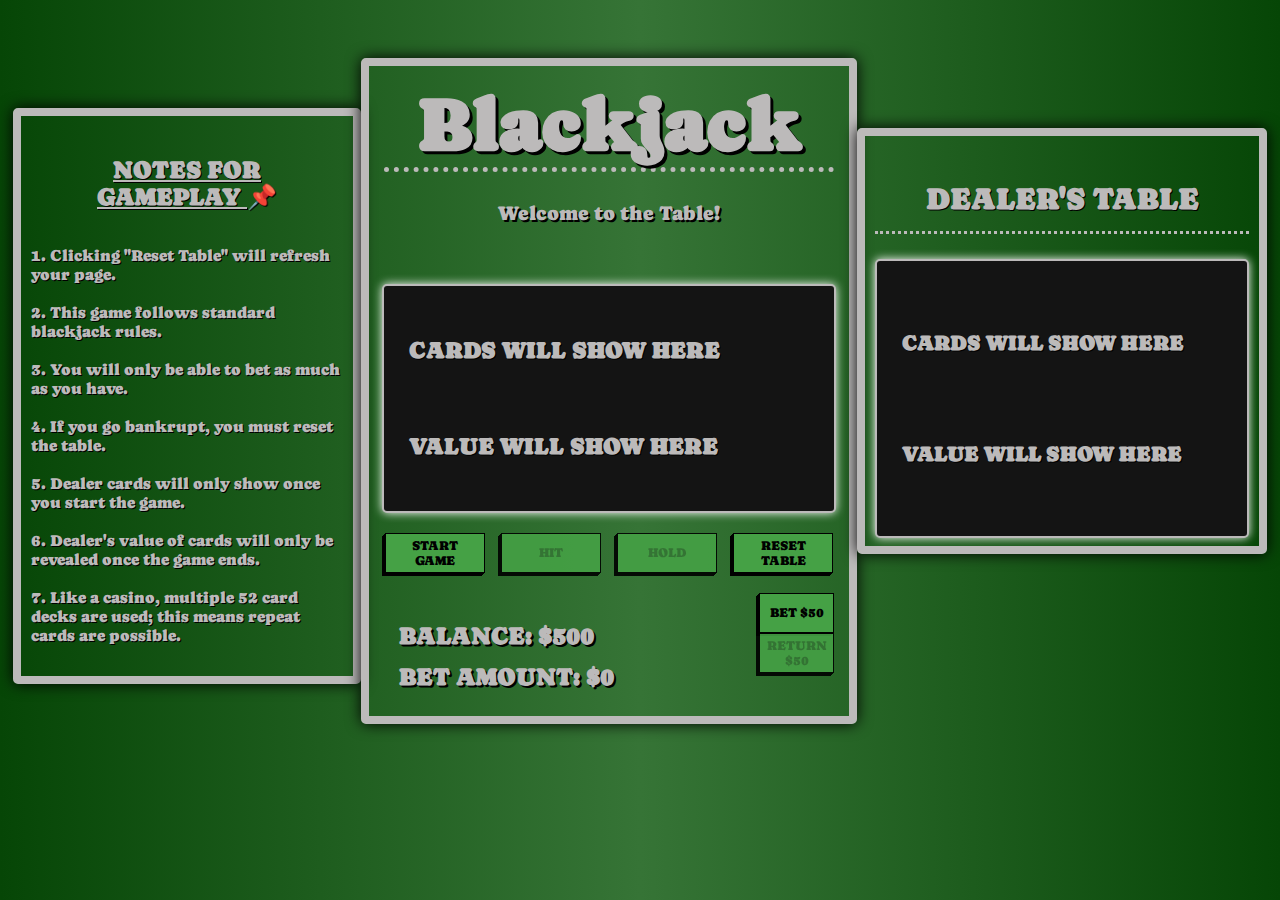
==== blackjack.html @ b33aca84 "Updated JS file with more functionality" ====
<!DOCTYPE html>
<html>
    <head>
        <link rel="stylesheet" href="blackjack.css">
        <link rel="preconnect" href="https://fonts.googleapis.com">
        <link rel="preconnect" href="https://fonts.gstatic.com" crossorigin>
        <link href="https://fonts.googleapis.com/css2?family=Caprasimo&display=swap" rel="stylesheet">
    </head>
    <body>
        <div id="layout">
            <div id="notes">
                <h2 class="center"><u>NOTES FOR GAMEPLAY </u>&#128204</h2>
                <p>
                    1. Clicking "Reset Table" will refresh your page. <br /> <br />
                    2. This game follows standard blackjack rules. <br /> <br />
                    3. You will only be able to bet as much as you have. <br /> <br />
                    4. If you go bankrupt, you must reset the table. <br /> <br />
                    5. Dealer cards will only show once you start the game. <br /> <br />
                    6. Dealer's value of cards will only be revealed once the game ends.<br /> <br />
                    7. Like a casino, multiple 52 card decks are used; this means
                    repeat cards are possible.
                </p>
            </div>
            <div id="main">
                <div class="center">
                    <h1 id="title">Blackjack</h1>
                </div>
                <h2 class="center" id="result">Welcome to the Table!</h2>
                <div class="display">
                    <div id="text-display">
                        <h2 id="card-display">CARDS WILL SHOW HERE </h2>
                        <h2 id="value-display">VALUE WILL SHOW HERE </h2>
                    </div>
                    <div id="button-display">
                        <button id="ace-one" onclick="aceOne()">+1</button>
                        <button id="ace-eleven" onclick="aceEleven()">+11</button>
                    </div>
                </div>
                <div id="main-btns">
                    <button id="start-btn" onclick="start()">START GAME</button>
                    <button id="hit-btn" onclick="hit()">HIT</button>
                    <button id="hold-btn" onclick="hold()">HOLD</button>
                    <button id="reset-btn" onclick="reset()">RESET TABLE</button>
                </div>
                <div id="money">
                    <div id="money-display">
                        <h2 id="money-tracker">BALANCE: $500</h2>
                        <h2 id="bet-tracker">BET AMOUNT: $0</h2>
                    </div>
                    <div id="money-btns">
                        <button id="plus-fifty" onclick="bet()">BET $50</button>
                        <button id="minus-fifty" onclick="returnMoney()">RETURN $50</button>
                    </div>
                </div>
            </div>
            <div id="dealer">
                <h2 class="center" id="dealer-txt">DEALER'S TABLE</h2>
                <div id="dealer-display">
                    <h2 id="dealer-cards">CARDS WILL SHOW HERE </h2>
                    <h2 id="dealer-value">VALUE WILL SHOW HERE </h2>
                </div>
            </div>
        </div>
        <script src="blackjack.js"></script>
    </body>
</html>
---- blackjack.css ----
body {
    background-image: linear-gradient(to right, rgb(6, 70, 6), rgb(54, 116, 54), rgb(6, 70, 6));
    font-family: 'Caprasimo', cursive, sans-serif;
}

#layout {
    display: flex;
    justify-content: space-evenly;
}

#notes {
    border: 8px solid rgb(188, 186, 186);
    border-radius: 5px;
    background-image: url(images/cork.jpg);
    background-size: cover;
    padding: 5px 10px;
    width: 375px;
    height: 550px;
    margin-top: 100px;
    color: rgb(188, 186, 186);
    text-shadow: 1px 1px 0 black;
    box-shadow: 0 0 15px black;
    margin-left: 5px;
}

#dealer {
    width: 375px;
    height: 400px;
    border: 8px solid rgb(188, 186, 186);
    border-radius: 5px;
    background-image: url(images/cork.jpg);
    background-size: cover;
    padding: 5px 10px;
    margin-top: 120px;
    font-size: 20px;
    color: rgb(188, 186, 186);
    text-shadow: 1px 1px 0 black;
    box-shadow: 0 0 15px black;
    margin-right: 5px;
}

#dealer-display {
    display: flex;
    flex-direction: column;
    justify-content: space-evenly;
    border: 2px solid rgb(188, 186, 186);
    border-radius: 5px;
    width: 320px;
    height: 275px;
    margin: 0 auto;
    padding: 0px 25px;
    box-shadow: 0 0 10px white;
    background-color: rgb(20, 20, 20);

    font-size: 14px;
    color: rgb(188, 186, 186);
    text-shadow: 1px 1px 0 black;
}

#dealer-txt {
    border-bottom: 3px dotted rgb(188, 186, 186);
}

#main {
    margin: 50px auto;
    width: 500px;
    height: 650px;
    border: 8px solid rgb(188, 186, 186);
    border-radius: 5px;
    box-shadow: 0 0 15px black;
    background-image: url("images/cork.jpg");
    background-size: cover;
}

.center {
    color: rgb(188, 186, 186);
    text-align: center;
    padding: 15px 15px;
}

#title {
    font-weight: bolder;
    font-size: 75px;
    text-shadow: 3px 3px 0 black;
    border-bottom: 5px dotted rgb(188, 186, 186);
    margin-bottom: 0;
    margin-top: 0;
}

#result {
    margin-top: 0;
    width: 450px;
    height: 50px;
    font-weight: normal;
    text-shadow: 2px 2px 0 black;
    font-size: 20px;
}

.display {
    display: flex;
    flex-direction: row;
    justify-content: space-between;
    border: 2px solid rgb(188, 186, 186);
    border-radius: 5px;
    width: 400px;
    height: 225px;
    margin: 0 auto;
    padding: 0px 25px;
    box-shadow: 0 0 10px white;
    background-color: rgb(20, 20, 20);

    font-size: 10px;
    color: rgb(188, 186, 186);
    text-shadow: 1px 1px 0 black;
}

#text-display {
    display: flex;
    flex-direction: column;
    justify-content: space-evenly;
    font-size: 15px;
}

button {
    font-family: 'Caprasimo', cursive, sans-serif;
    background-color: rgb(69, 161, 69);
    border: 1px solid black;
    width: 100px;
    height: 40px;
    box-shadow: -3px 3px black, -2px 2px black, -1px 1px black;
}

#button-display {
    display: flex;
    flex-direction: column;
    justify-content: space-evenly;
}

#ace-one, #ace-eleven {
    width: 50px;
    height: 50px;
    box-shadow: -3px 3px black, -2px 2px black, -1px 1px black;
}

#ace-one:disabled, #ace-eleven:disabled {
    display: none;
}

#main-btns {
    display: flex;
    justify-content: space-evenly;
    margin: 20px auto;
}

#ace-one:hover:enabled, #ace-eleven:hover:enabled,
#start-btn:hover:enabled, #hit-btn:hover:enabled,
#hold-btn:hover:enabled, #reset-btn:hover:enabled {
    font-size: 15px;
    transform: translate(0px, -2px);
    
}

#plus-fifty:hover:enabled, #minus-fifty:hover:enabled {
    font-size: small;
    transform: translate(0px, -2px);
}

#ace-one:active:enabled, #ace-eleven:active:enabled,
#start-btn:active:enabled, #hit-btn:active:enabled, #reset-btn:active:enabled,
#hold-btn:active:enabled, #plus-fifty:active:enabled, #minus-fifty:active:enabled {
    box-shadow: none;
    transform: translate(-1px, 2px);
}

#money {
    display: flex;
    justify-content: space-between;
    align-items: center;
    width: 450px;
    margin: 5px auto;
}

#money-display  {
    display: flex;
    flex-direction: column;
    justify-content: space-around;
    align-items: start;
    line-height: 1px;

    color: rgb(188, 186, 186);
    padding: 15px 15px;
    height: 35px;

    font-weight: normal;
    text-shadow: 2px 2px 0 black;
}

#money-btns {
    display: flex;
    flex-direction: column;
    justify-content: space-around;
    align-items: end;
}

#plus-fifty, #minus-fifty {
    width: 75px;
    height: 40px;
    box-shadow: -3px 3px black, -2px 2px black, -1px 1px black;
}

#plus-fifty:disabled, #minus-fifty:disabled,
#hit-btn:disabled, #hold-btn:disabled {
    opacity: 0.9;
}
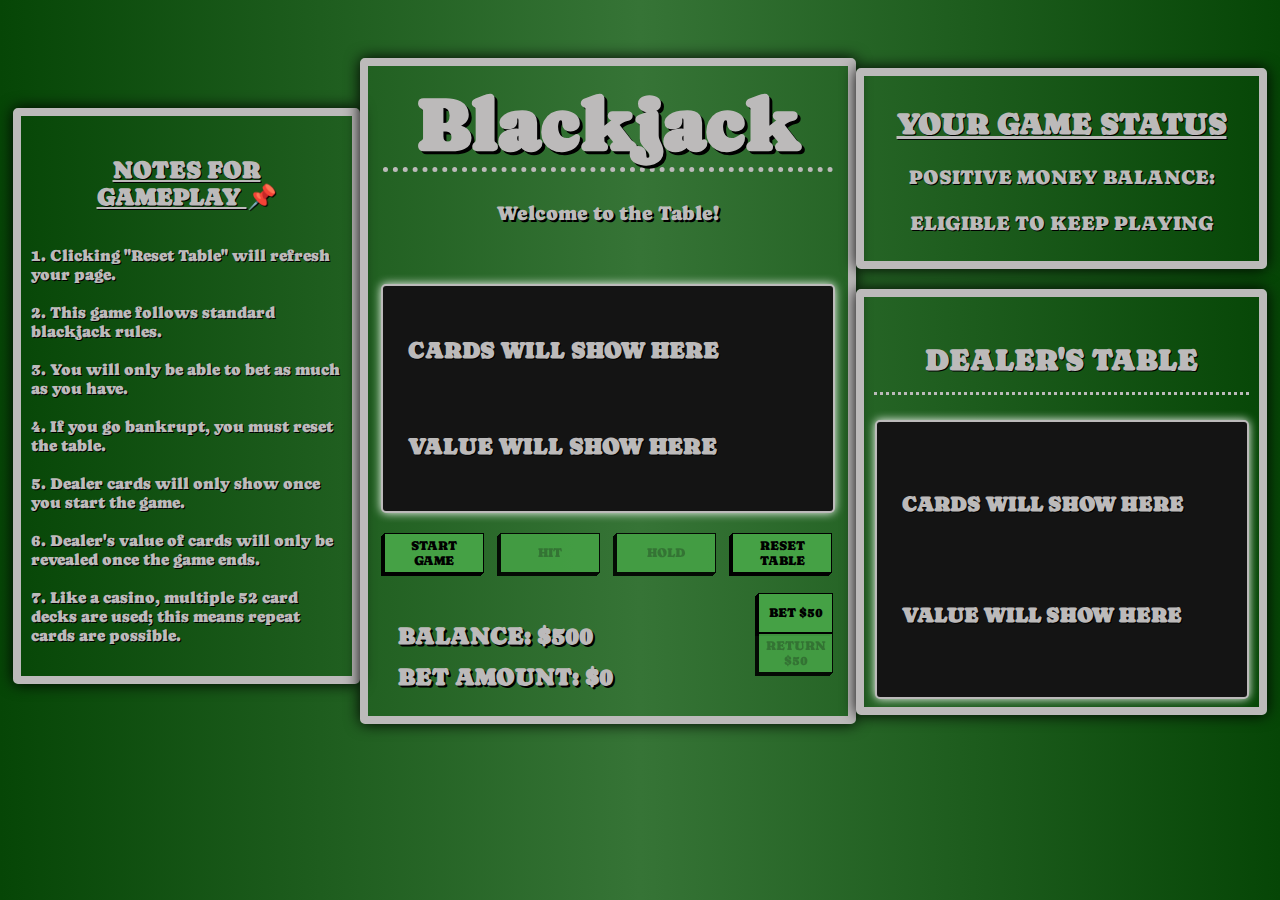
==== commit 2ddb8fbb: "JS file update with gameplay logic" ====
--- a/blackjack.html
+++ b/blackjack.html
@@ -38,7 +38,7 @@
                 </div>
                 <div id="main-btns">
                     <button id="start-btn" onclick="start()">START GAME</button>
-                    <button id="hit-btn" onclick="hit()">HIT</button>
+                    <button id="hit-btn" onclick="hit(true)">HIT</button>
                     <button id="hold-btn" onclick="hold()">HOLD</button>
                     <button id="reset-btn" onclick="reset()">RESET TABLE</button>
                 </div>
@@ -53,11 +53,18 @@
                     </div>
                 </div>
             </div>
-            <div id="dealer">
-                <h2 class="center" id="dealer-txt">DEALER'S TABLE</h2>
-                <div id="dealer-display">
-                    <h2 id="dealer-cards">CARDS WILL SHOW HERE </h2>
-                    <h2 id="dealer-value">VALUE WILL SHOW HERE </h2>
+            <div id="dealer-game-status">
+                <div id="game-status">
+                    <h2><u>YOUR GAME STATUS</u></h2>
+                    <p id="status-txt">POSITIVE MONEY BALANCE: <br />
+                    <br />ELIGIBLE TO KEEP PLAYING</p>
+                </div>
+                <div id="dealer">
+                    <h2 class="center" id="dealer-txt">DEALER'S TABLE</h2>
+                    <div id="dealer-display">
+                        <h2 id="dealer-cards">CARDS WILL SHOW HERE </h2>
+                        <h2 id="dealer-value">VALUE WILL SHOW HERE </h2>
+                    </div>
                 </div>
             </div>
         </div>
--- a/blackjack.css
+++ b/blackjack.css
@@ -31,7 +31,7 @@
     background-image: url(images/cork.jpg);
     background-size: cover;
     padding: 5px 10px;
-    margin-top: 120px;
+    margin-top: 20px;
     font-size: 20px;
     color: rgb(188, 186, 186);
     text-shadow: 1px 1px 0 black;
@@ -59,6 +59,23 @@
 
 #dealer-txt {
     border-bottom: 3px dotted rgb(188, 186, 186);
+}
+
+#game-status {
+    width: 375px;
+    height: 175px;
+    border: 8px solid rgb(188, 186, 186);
+    border-radius: 5px;
+    background-image: url(images/cork.jpg);
+    background-size: cover;
+    padding: 5px 10px;
+    margin-top: 60px;
+    font-size: 20px;
+    color: rgb(188, 186, 186);
+    text-shadow: 1px 1px 0 black;
+    box-shadow: 0 0 15px black;
+    margin-right: 5px;
+    text-align: center;
 }
 
 #main {
